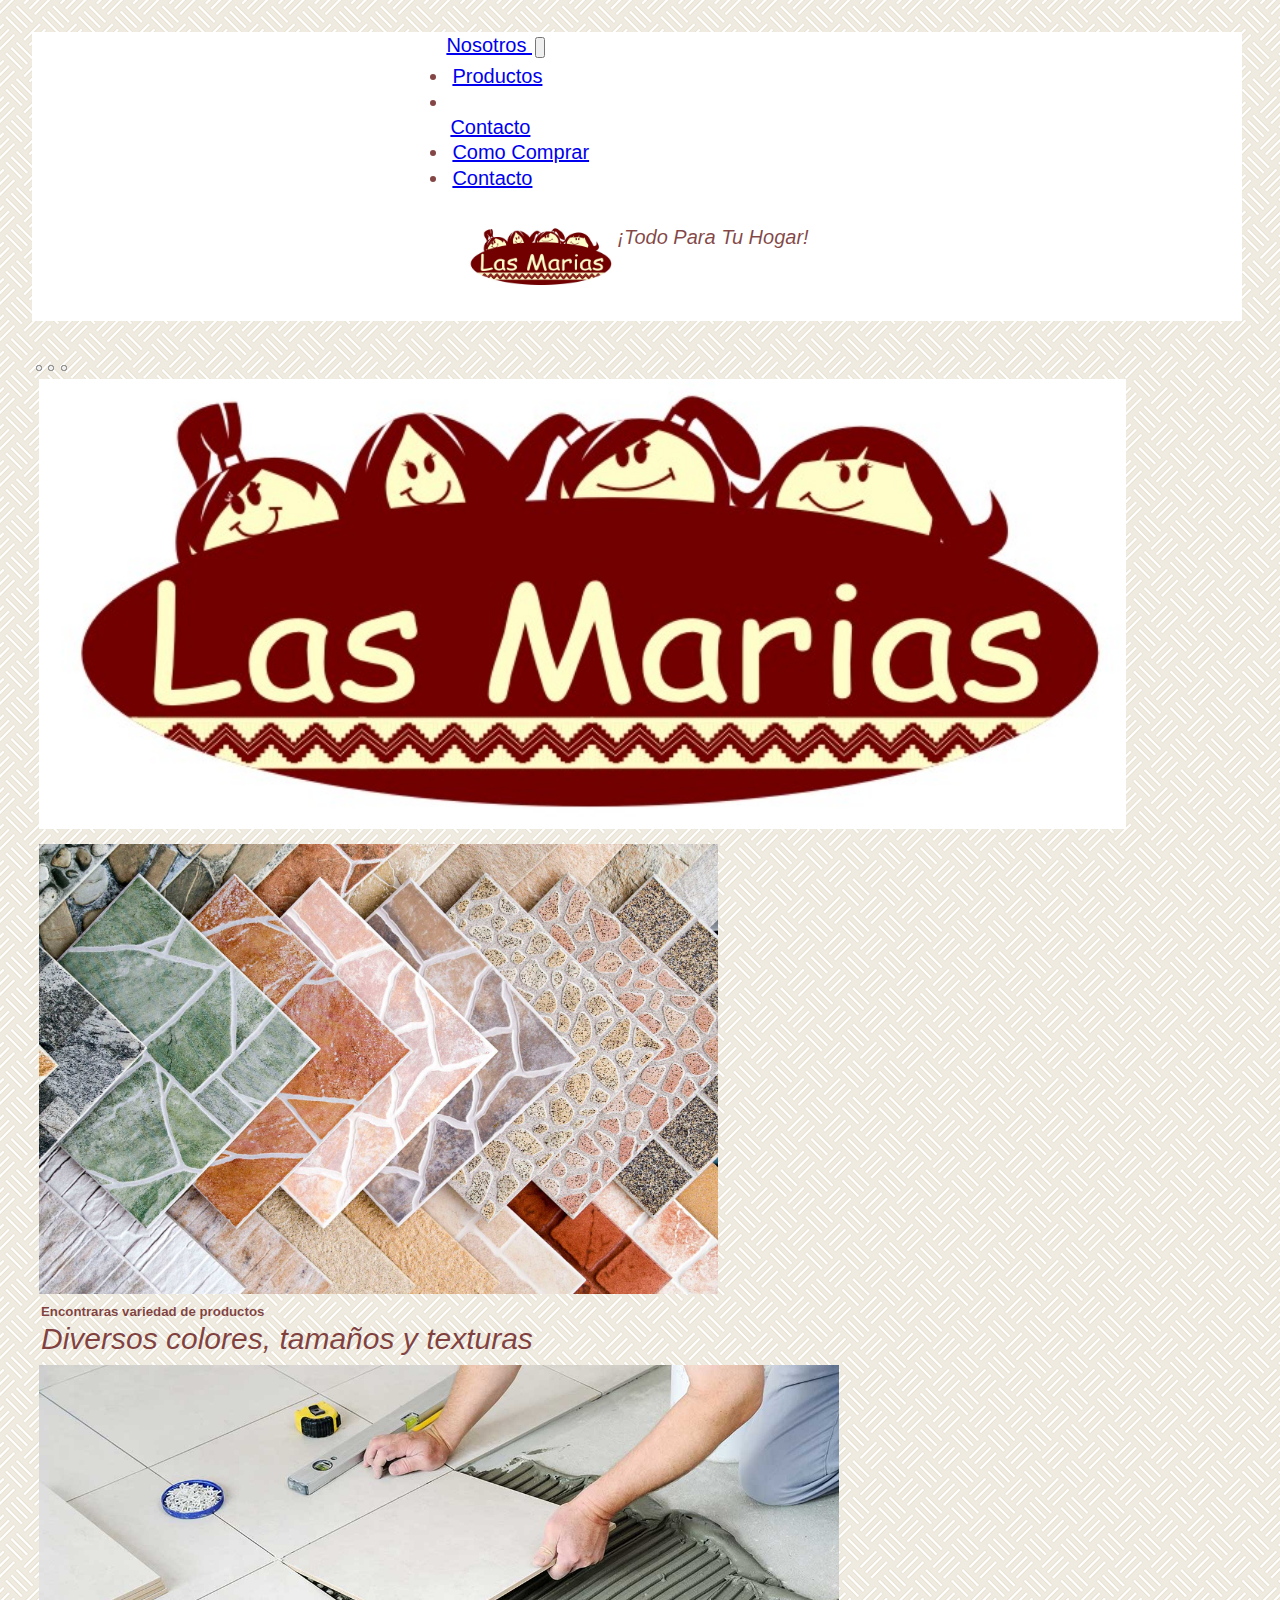
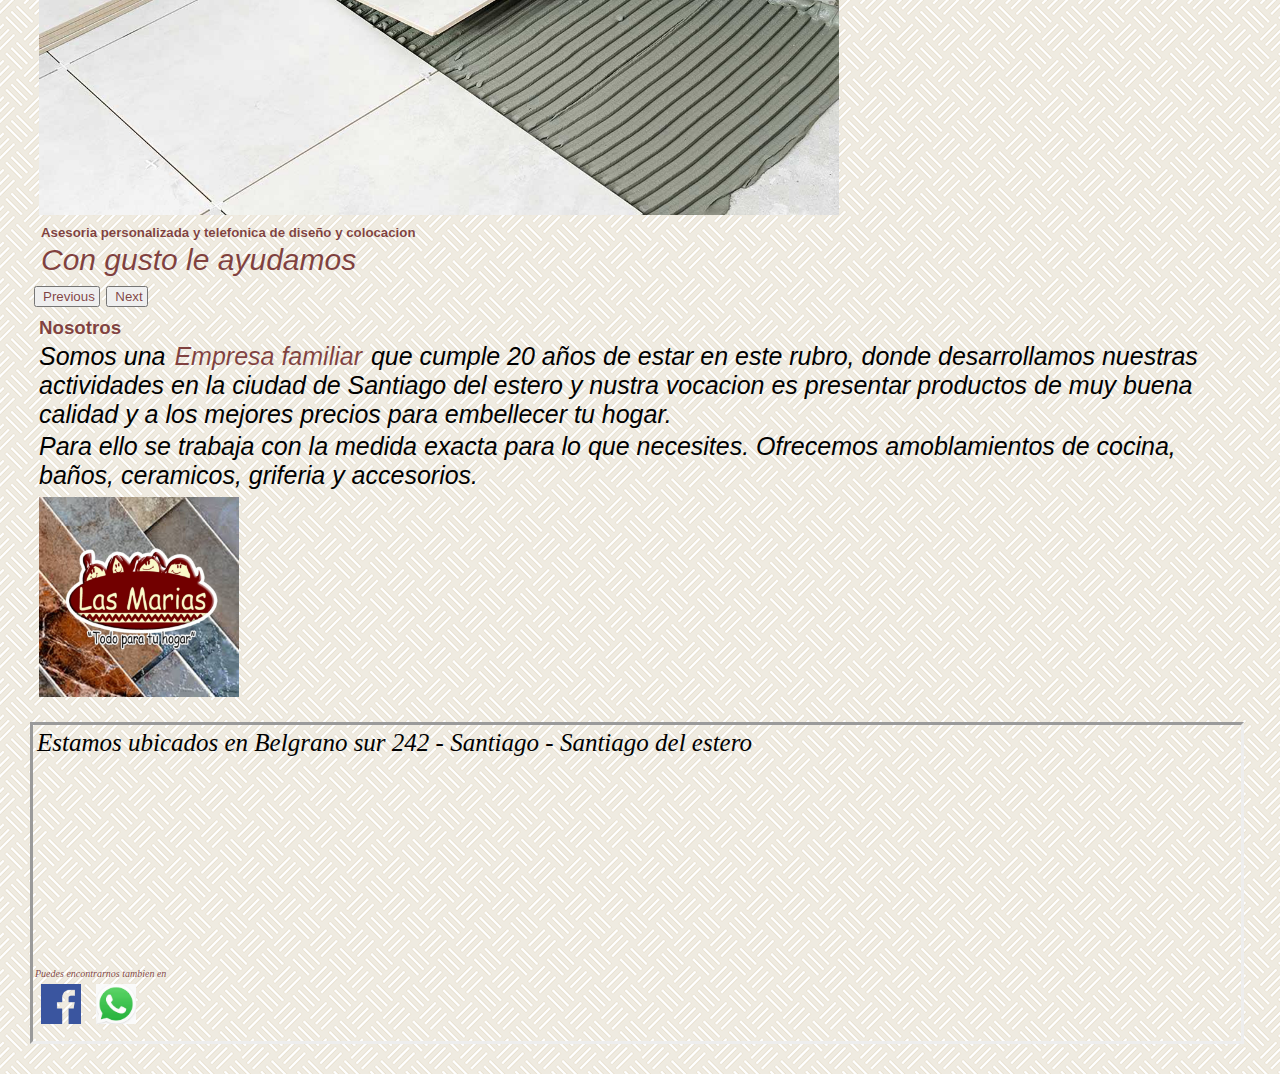
==== Pages/Index.html @ 339352e4 "actualizando datos" ====
<!DOCTYPE html>
<html lang="en">
<head>
    <meta charset="UTF-8">
    <meta http-equiv="X-UA-Compatible" content="IE=edge">
    <meta name="viewport" content="width=device-width, initial-scale=1.0"/>
    <title>Las Marias Amoblamientos</title>
    <link href="https://cdn.jsdelivr.net/npm/bootstrap@5.1.3/dist/css/bootstrap.min.css" rel="stylesheet" integrity="sha384-1BmE4kWBq78iYhFldvKuhfTAU6auU8tT94WrHftjDbrCEXSU1oBoqyl2QvZ6jIW3" crossorigin="anonymous">
    <link rel="stylesheet" href="main.css">

</head>
<body>
    
    <header >
        <nav class="navbar navbar-expand-lg navbar-light bg-light">
        <div class="container-fluid">
            <a class="navbar-brand" href="index.html">  Nosotros </a>
                <button class="navbar-toggler" type="button" data-bs-toggle="collapse"      data-bs-target="#navbarNavDropdown" aria-controls="navbarNavDropdown" aria-expanded="false"  aria-label="Toggle navigation">
                <span class="navbar-toggler-icon"></span></button>
         <div class="collapse navbar-collapse" id="navbarNavDropdown">
            <ul class="navbar-nav">
                
                <li class="nav-item"><a class="nav-link" href="productos.html"> Productos </a></li>
                <li class="nav-item"></li><a class="nav-link" href="contacto.html"> Contacto</a></li>
                <li class="nav-item"><a class="nav-link" href="comocomprar.html"> Como comprar</a> </li>
                <li class="nav-item"><a class="nav-link" href="contacto.html"> Contacto</a></li>
                
             </ul>
         </div>
         <div class="header">
            <p class="header-slogan"> ¡Todo para tu hogar!</p>
            <img class="header-logo" src="../Imagenes/Icono las marias.jpeg" alt="logo las marias" href="index.html"> 
        </div>
        </div>
    </nav>
    </header>
   
    <main>
        <div id="carouselExampleCaptions" class="carousel-slide" data-bs-ride="carousel">
            <div class="carousel-indicators">
              <button type="button" data-bs-target="#carouselExampleCaptions" data-bs-slide-to="0" class="active" aria-current="true" aria-label="Slide 1"></button>
              <button type="button" data-bs-target="#carouselExampleCaptions" data-bs-slide-to="1" aria-label="Slide 2"></button>
              <button type="button" data-bs-target="#carouselExampleCaptions" data-bs-slide-to="2" aria-label="Slide 3"></button>
            </div>
            <div class="carousel-inner">
              <div class="carousel-item active">
                <img src="../Imagenes/Icono las marias.jpeg" class="d-block w-100" alt="Logo de las Marias">
                <div class="carousel-caption d-none d-md-block">
                  
                </div>
              </div>
              <div class="carousel-item">
                <img src="../Imagenes/colores-ceramica.jpg" class="d-block w-100" alt="Variedad de productos">
                <div class="carousel-caption d-none-d md-block">
                  <h5>Encontraras variedad de productos</h5>
                  <p>Diversos colores, tamaños y texturas</p>
                </div>
              </div>
              <div class="carousel-item">
                <img src="../Imagenes/como-inst-baldosas.jpg" class="d-block w-100" alt="como instalar balsosas">
                <div class="carousel-caption d-none-d md-block">
                  <h5>Asesoria personalizada y telefonica de diseño y colocacion</h5>
                  <p>Con gusto le ayudamos</p>
                </div>
              </div>
            </div>
            <button class="carousel-control-prev" type="button" data-bs-target="#carouselExampleCaptions" data-bs-slide="prev">
              <span class="carousel-control-prev-icon" aria-hidden="true"></span>
              <span class="visually-hidden">Previous</span>
            </button>
            <button class="carousel-control-next" type="button" data-bs-target="#carouselExampleCaptions" data-bs-slide="next">
              <span class="carousel-control-next-icon" aria-hidden="true"></span>
              <span class="visually-hidden">Next</span>
            </button>
          </div>
        <section class="container">

        <div class="row">
            <div class="col-9">
                <h3 > Nosotros </h3>

                <p> Somos una <span> Empresa familiar </span>que cumple 20 años de estar en este rubro, donde desarrollamos nuestras actividades en la ciudad de Santiago del estero y nustra vocacion es presentar productos de muy buena calidad y a los mejores precios para embellecer tu hogar. </p>

                <p> Para ello se trabaja con la medida exacta para lo que necesites. Ofrecemos amoblamientos de cocina, baños, ceramicos, griferia y accesorios.  </p>
        
            </div> 

            <div class="col">
                <img class="image" src="../Imagenes/logo las marias.jpg">
            </div>
          </div>
          

    </section>

</main>


<footer>
    <div>
    <p> Estamos ubicados en Belgrano sur 242 - Santiago - Santiago del estero </p>

    <iframe class="geo" src="https://www.google.com/maps/embed?pb=!1m18!1m12!1m3!1d3529.7491837840403!2d-64.26531028526888!3d-27.786701436910494!2m3!1f0!2f0!3f0!3m2!1i1024!2i768!4f13.1!3m3!1m2!1s0x943b521381e7983d%3A0x7e107b12438d22d4!2sAv.%20Belgrano%20Sur%20242%2C%20G4200%20Santiago%20del%20Estero!5e0!3m2!1ses-419!2sar!4v1648425691589!5m2!1ses-419!2sar" width="600" height="450" style="border:0;" allowfullscreen="" loading="lazy" referrerpolicy="no-referrer-when-downgrade"></iframe>
    </div>
  
    <p> Puedes encontrarnos tambien en </p>
    <ul> 
     <li>   <a href="https://facebook.com/lasmarias.lasmarias.714" target="_blank">

        <img class="fb" src="../Imagenes/logofb.png" alt="Facebook"></a>
    </li>
    <li>
        <a href="https://wa.me/qr/JY436IAV5N2VB1" target="_blank" >  

        <img class="wp" src="../Imagenes/logowp.jpg"  alt="Whatsapp">
    </li>
    </ul>
</footer>
<script src="https://cdn.jsdelivr.net/npm/bootstrap@5.1.3/dist/js/bootstrap.bundle.min.js" integrity="sha384-ka7Sk0Gln4gmtz2MlQnikT1wXgYsOg+OMhuP+IlRH9sENBO0LRn5q+8nbTov4+1p" crossorigin="anonymous"></script>
</body>
</html>
---- Pages/main.css ----
* {
    margin: 1px;
    padding: 1px;
}

body { 
    background-image: url(../Imagenes/floor-tile.png);
    font-family: "Open Sans", Helvetica, sans-serif;
    color: rgba(92, 8, 8, 0.753);
    width: 95vw;

    display: grid;
    grid-template-areas: 
    "header"
    "nav" 
    "main"
    "footer";
    grid-gap: 1px;

}
header{
    grid-area: header;
}
.header{

    color: rgba(92, 8, 8, 0.753);
    font-style: italic;
    font-family: "Open Sans", Helvetica, sans-serif;
    padding: 2px;
    margin: 2px;
    display: flex;
    flex-direction: row-reverse;
    flex-wrap: nowrap;
    justify-content: flex-start;
}

.header-logo {
    width: 120px;
    height: auto;
    padding: 10px 0px;
    align-items: initial;
    
}
.header-slogan{
    align-items: initial;
    color: rgba(92, 8, 8, 0.753);
    font-size: 15px;
    padding: 10px 0px;
}

.navbar{
    display: flex;
    flex-direction: row;
    flex-direction: start;
    justify-content: space-evenly;
    text-transform: capitalize;
    text-decoration: none;
    color: rgba(92, 8, 8, 0.753);
    background-color: white;
    text-align: start;
    grid-area: nav;
}
.nav-item{
    
}
.menu li{
    padding: 0px;
    margin: 0px;
    font-size: 11px;
    
}
.menu ul{ 
    margin: 0px;
}
main{ 
    grid-area: main;
    margin: 1px;
    padding: 1px;
}
.carousel-slide img{
    height: 450px;

}

.carousel-caption p{
    font-size: 30px;
    color:rgba(92, 8, 8, 0.753)

}
.carousel-caption h5{
    color: rgba(92, 8, 8, 0.753);
}

.hist{
    font-style: italic;
    font-family: 'Anek Tamil', sans-serif;  
    display: flex;
    flex-direction: column; 
    flex-wrap: wrap;
    padding: 0px;
    background-color: beige;
    
}

.hist-1 {
    display: flex;
    flex-direction: column;
    position: left;
    font-size: 10px;

}

.nov .prom {
    border: solid;
    color: rgba(92, 8, 8, 0.753);
    background-color: beige;
    font-size: 10px;

}

span {
    color: rgba(92, 8, 8, 0.753);
}


.image {
    width: 100px;
    position: left;

}
div p {
    color: black; 
    font-style: italic;
    font-size: 12px;
    
}

footer{
    padding: 0px;
    border: inset;
    color: black;
    font-style: italic;
    font-family: Cambria, Cochin, Georgia, Times, 'Times New Roman', serif;
    font-size: 10px;
    color:rgba(92, 8, 8, 0.753);
    background-image: url(../Imagenes/floor-tile.png);
    grid-area: footer;
}
footer li{
    display: inline;
}
.geo {
    width: 280px;
    height: 100px;
}

.fb{ 
    width: 20px;
    height: 20px;
}

.wp{
    width: 20px;
    height: 20px;
}

#producto img {
    width: 80px;
    height: 80px;
}

#producto div{
    display: inline-block;
    order: initial;
    padding: 0 20px;
    background-color: beige;
}

.p1 .p2 .p3 {
    display: flex;
    flex-direction: row;
    flex-wrap: wrap;
    justify-content: space-between;

}
 .contenedor {
    display: flex;
    flex-direction: column;
    flex-wrap: wrap;
    background-color: beige;
    color: black;
}

.video{
    width: 250px;
    height: auto;
}
.como {
    color: rgba(92, 8, 8, 0.753);
    font-style: italic;
    font-family: Cambria, Cochin, Georgia, Times, 'Times New Roman', serif;
    font-size: 15px;
}
.orden{
    color: black;
    font-style: italic;
    font-family: Cambria, Cochin, Georgia, Times, 'Times New Roman', serif;
    font-size: 12px;
}

.contact-form{
    background-color: beige;
    width: 600px;
    height: 300px;
    font-size: 11px;
    display: flex;
    flex-direction: column;
    flex-wrap: nowrap;
    justify-content: space-between;
    padding: 70px 100px;

}
.enviar {
    width: 100px;
}

@media screen and (min-width:768px) {

    body {  
        display: grid;
    grid-template-areas: 
    "header"
    "nav"
    "main"
    "footer";
    grid-gap: 10px;
    margin: 10px 10px;
    padding: 1px 1px;
    }
    
    
    .header-logo {
        width: 200px;
        height: auto;
        
        
    }
    .header-slogan{
        font-size: 30px;
    }
    .menu li{
        font-size: 20px;
    }

    .geo {
        width: 350px;
        height: 120px;
    }
    
    .fb{ 
        width: 30px;
        height: 30px;
    }
    
    .wp{
        width: 30px;
        height: 30px;
    }
    .hist{
        display: grid;
        grid-template-areas: 
        "hist-1 hist-2";
    }
    .hist-1 {
        display: flex;
        flex-direction: column;
        justify-content: right;
        grid-area: hist-1;
        font-size: 18px;
    }
    
    .hist-2 {
        grid-area: hist-2;
        justify-content: center;
        }
    .image{
            width: 130px;
        }
    
    .nov .prom {
        border: solid;
        color: rgba(92, 8, 8, 0.753);
        background-color: beige;
        font-size: 10px;
    
    }
    
    div p {
        color: black; 
        font-style: italic;
        font-size: 18px;
        
    }

    #producto img {
        width: 100px;
        height: 100px;
    }

    .contenedor {
        display: grid;
        grid-template-areas: 
        "como como"
        "orden video";
        
    }
    
    .video{
        width: 350px;
        height: 270px;
        grid-area: video;
    }
    .como {
        font-size: 22px;
        grid-area: como;
    }
    .orden{
        grid-area: orden;
        font-size: 20px;
    }

}
@media screen and (min-width:1024px) {
    
    body {  
        display: grid;
    grid-template-areas: 
    "header"
    "nav"
    "main"
    "footer";
    grid-gap: 10px;
    margin: 25px 25px;
    padding: 2px 2px;
    }
    .header{    
        padding: 10px;
        margin: 10px;
     
    }
    
    .header-logo {
        width: 150px;
        height: auto;
        align-items: initial;
        
    }
    .header-slogan{
     
        font-size: 20px;
    }
    .navbar{
        font-size: 20px;
        padding: 0px 5px;
        transition: all .3seg ease-in-out;
    }
    .navbar:hover {
        font-size: 25px;
        color: black;    
        
    }
   
    .hist-1{
        font-size: 25px;
    }
    .geo {
        width: 420px;
        height: 200px;
    }
    
    .fb{ 
        width: 40px;
        height: 40px;
    }
    
    .wp{
        width: 40px;
        height: 40px;
    }
    div p {
        font-size: 25px;

    }
    
    .image{
        width: 200px;
    }
    .card img {
        width: 400px;
        height: 400px;
    }

    .video{
        width: 400px;
        height: 300px;
        grid-area: video;
    }
    .como {
        font-size: 22px;
        grid-area: como;
    }
    .orden{
        grid-area: orden;
        font-size: 20px;
    }
    
}
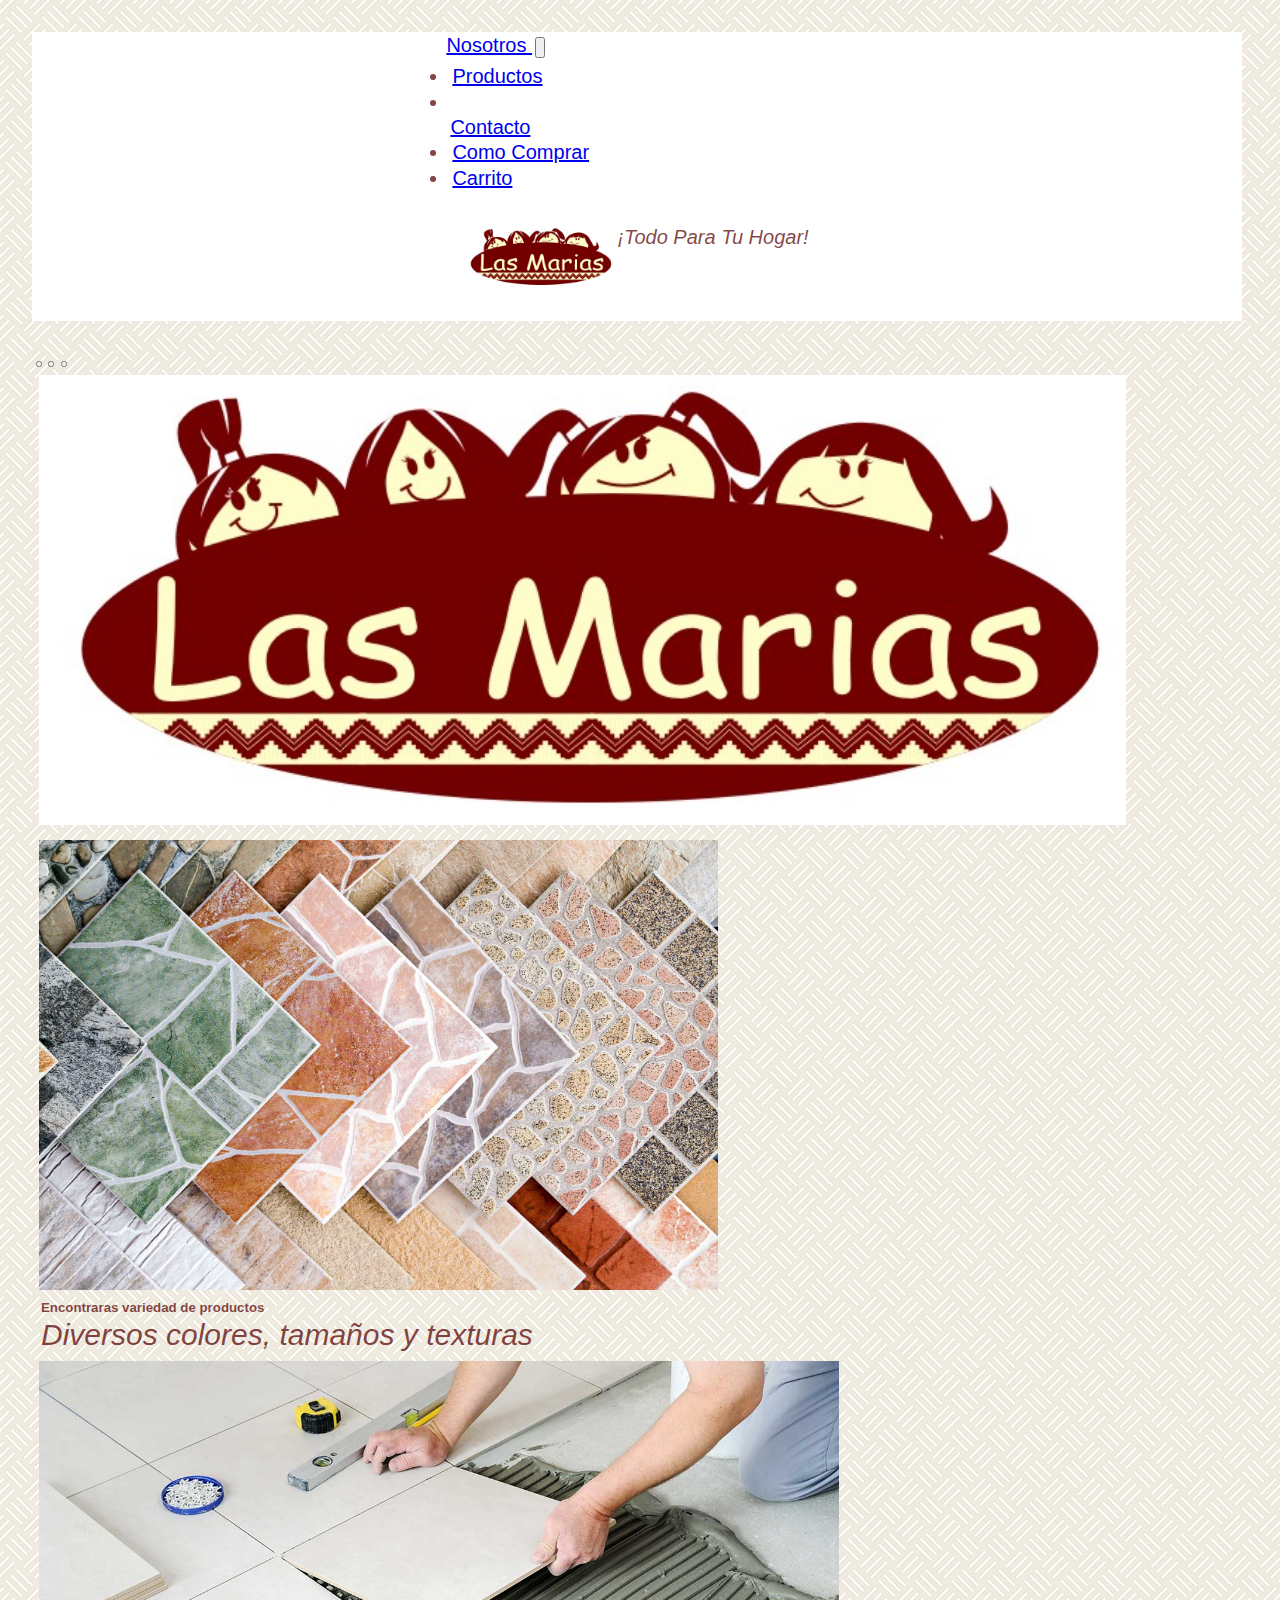
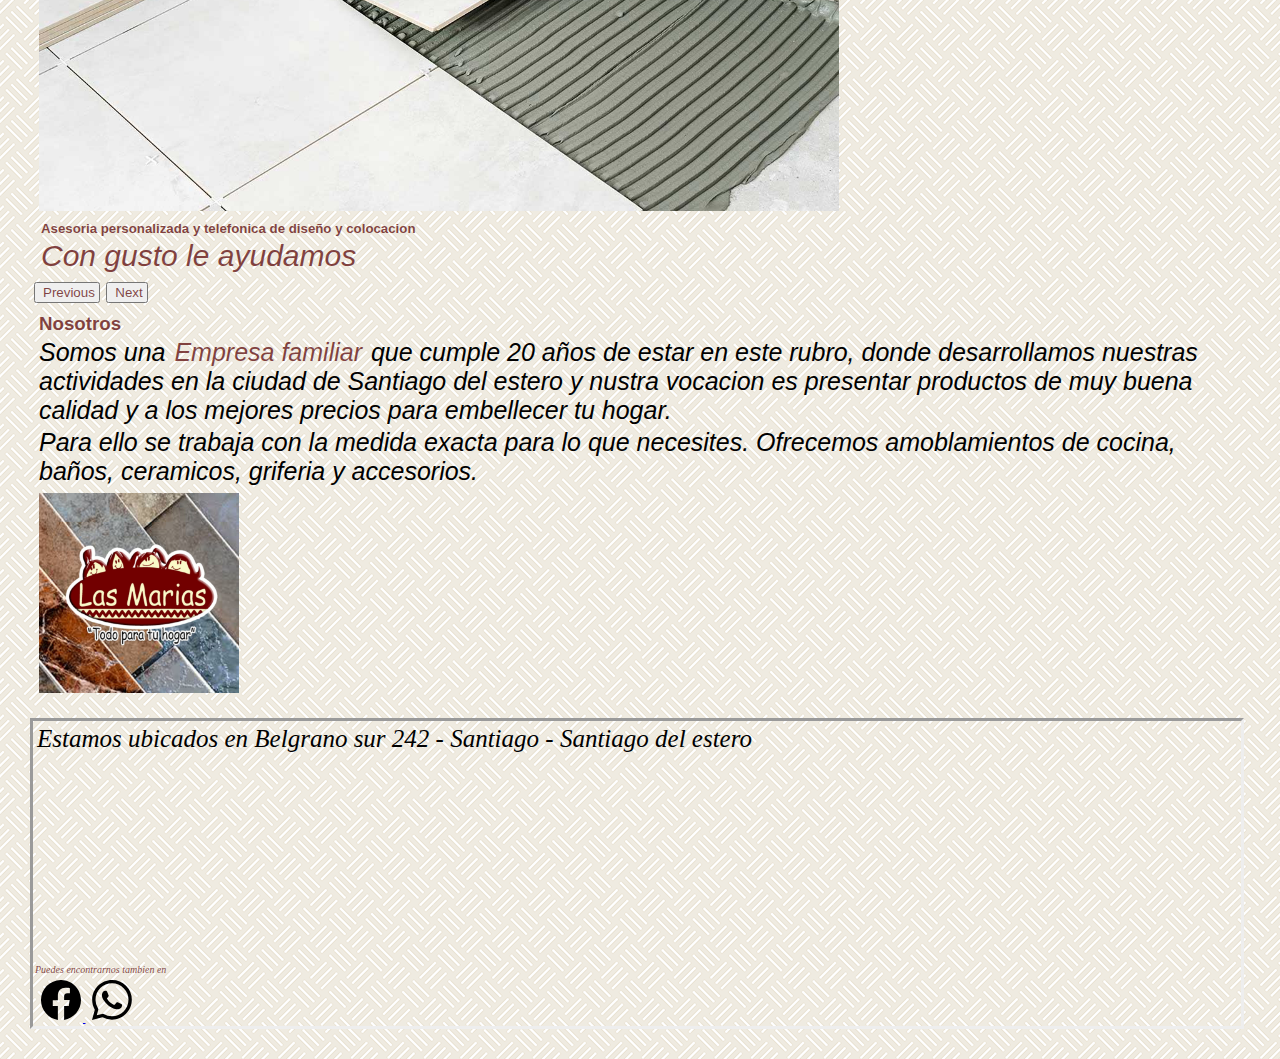
==== commit ef383b45: "ultimando detalles" ====
--- a/Pages/Index.html
+++ b/Pages/Index.html
@@ -23,7 +23,7 @@
                 <li class="nav-item"><a class="nav-link" href="productos.html"> Productos </a></li>
                 <li class="nav-item"></li><a class="nav-link" href="contacto.html"> Contacto</a></li>
                 <li class="nav-item"><a class="nav-link" href="comocomprar.html"> Como comprar</a> </li>
-                <li class="nav-item"><a class="nav-link" href="contacto.html"> Contacto</a></li>
+                <li class="nav-item"><a class="nav-link" href="carrito.html"> Carrito</a></li>
                 
              </ul>
          </div>
@@ -105,15 +105,16 @@
   
     <p> Puedes encontrarnos tambien en </p>
     <ul> 
-     <li>   <a href="https://facebook.com/lasmarias.lasmarias.714" target="_blank">
+     <li>   
+      <a href="https://facebook.com/lasmarias.lasmarias.714" target="_blank">
+        <img class="fb" src="../bootstrap-icons-1.8.1/facebook.svg" alt="Facebook">
 
-        <img class="fb" src="../Imagenes/logofb.png" alt="Facebook"></a>
-    </li>
-    <li>
-        <a href="https://wa.me/qr/JY436IAV5N2VB1" target="_blank" >  
+      </a>
+      <a href="https://wa.me/qr/JY436IAV5N2VB1" target="_blank" >  
 
-        <img class="wp" src="../Imagenes/logowp.jpg"  alt="Whatsapp">
-    </li>
+        <img class="wp" src="../bootstrap-icons-1.8.1/whatsapp.svg"  alt="Whatsapp">
+      </a> 
+     </li>
     </ul>
 </footer>
 <script src="https://cdn.jsdelivr.net/npm/bootstrap@5.1.3/dist/js/bootstrap.bundle.min.js" integrity="sha384-ka7Sk0Gln4gmtz2MlQnikT1wXgYsOg+OMhuP+IlRH9sENBO0LRn5q+8nbTov4+1p" crossorigin="anonymous"></script>
--- a/Pages/main.css
+++ b/Pages/main.css
@@ -11,8 +11,7 @@
 
     display: grid;
     grid-template-areas: 
-    "header"
-    "nav" 
+    "header" 
     "main"
     "footer";
     grid-gap: 1px;
@@ -35,7 +34,7 @@
 }
 
 .header-logo {
-    width: 120px;
+    width: 75px;
     height: auto;
     padding: 10px 0px;
     align-items: initial;
@@ -58,32 +57,22 @@
     color: rgba(92, 8, 8, 0.753);
     background-color: white;
     text-align: start;
-    grid-area: nav;
-}
-.nav-item{
-    
-}
-.menu li{
-    padding: 0px;
-    margin: 0px;
-    font-size: 11px;
-    
-}
-.menu ul{ 
-    margin: 0px;
-}
+    font-size: 13px;
+}
+
+
 main{ 
     grid-area: main;
     margin: 1px;
     padding: 1px;
 }
 .carousel-slide img{
-    height: 450px;
+    height: 100px;
 
 }
 
 .carousel-caption p{
-    font-size: 30px;
+    font-size: 10px;
     color:rgba(92, 8, 8, 0.753)
 
 }
@@ -131,8 +120,22 @@
 div p {
     color: black; 
     font-style: italic;
-    font-size: 12px;
-    
+    font-size: 10px;
+    
+}
+
+.carousel-slide img{
+    height: 200px;
+
+}
+
+.carousel-caption p{
+    font-size: 15px;
+    color:rgba(92, 8, 8, 0.753)
+
+}
+.carousel-caption h5{
+    color: rgba(92, 8, 8, 0.753);
 }
 
 footer{
@@ -163,34 +166,46 @@
     width: 20px;
     height: 20px;
 }
-
-#producto img {
-    width: 80px;
-    height: 80px;
-}
-
-#producto div{
-    display: inline-block;
-    order: initial;
-    padding: 0 20px;
-    background-color: beige;
-}
-
-.p1 .p2 .p3 {
+.card-father{
     display: flex;
     flex-direction: row;
     flex-wrap: wrap;
     justify-content: space-between;
-
-}
- .contenedor {
+}
+.card {
+    background-color: beige;
+    width: 7rem;
+    height: auto;
+
+}
+.card-img-top{
+    width: 6rem;
+    height: 6rem;
+   
+}
+.card-body{
+    width: 6rem;
+    height: auto;
+
+}
+.card-body h5{
+    font-size: 10px ;
+}
+.card-body p{
+    font-size: 9px;
+}
+.btn{
+    font-size: 10px;
+}
+
+
+.contenedor {
     display: flex;
     flex-direction: column;
     flex-wrap: wrap;
     background-color: beige;
     color: black;
 }
-
 .video{
     width: 250px;
     height: auto;
@@ -207,17 +222,17 @@
     font-family: Cambria, Cochin, Georgia, Times, 'Times New Roman', serif;
     font-size: 12px;
 }
-
+.contact{
+    height: 300px;
+    width: 200px;
+}
 .contact-form{
     background-color: beige;
-    width: 600px;
-    height: 300px;
     font-size: 11px;
     display: flex;
     flex-direction: column;
     flex-wrap: nowrap;
     justify-content: space-between;
-    padding: 70px 100px;
 
 }
 .enviar {
@@ -230,7 +245,6 @@
         display: grid;
     grid-template-areas: 
     "header"
-    "nav"
     "main"
     "footer";
     grid-gap: 10px;
@@ -239,17 +253,31 @@
     }
     
     
+    .header{    
+        padding: 5px;
+        margin: 5px;
+     
+    }
+    
     .header-logo {
-        width: 200px;
+        width: 100px;
         height: auto;
+        align-items: initial;
         
+    }
+    .header-slogan{
+     
+        font-size: 15px;
+    }
+    .navbar{
+        font-size: 15px;
+        padding: 0px 5px;
+        transition: all .3seg ease-in-out;
+    }
+    .navbar:hover {
+        font-size: 20px;
+        color: black;    
         
-    }
-    .header-slogan{
-        font-size: 30px;
-    }
-    .menu li{
-        font-size: 20px;
     }
 
     .geo {
@@ -301,11 +329,39 @@
         font-size: 18px;
         
     }
-
-    #producto img {
-        width: 100px;
-        height: 100px;
-    }
+    .card {
+        background-color: beige;
+        width: 10rem;
+        height: auto;
+    
+    }
+    .card-img-top{
+        width: 9rem;
+        height: 9rem;
+       
+    }
+    .card-body{
+        width: 9rem;
+        height: auto;
+    
+    }
+    .card-body h5{
+        font-size: 17px ;
+    }
+    .card-body p{
+        font-size: 15px;
+    }
+    .btn{
+        font-size: 17px;
+    }
+
+    .contact{
+        height: 450px;
+        width: 300px;
+    }
+    .contact-form{
+        background-color: beige;
+        font-size: 17px;
 
     .contenedor {
         display: grid;
@@ -359,6 +415,19 @@
      
         font-size: 20px;
     }
+    .carousel-slide img{
+        height: 450px;
+    
+    }
+    
+    .carousel-caption p{
+        font-size: 30px;
+        color:rgba(92, 8, 8, 0.753)
+    
+    }
+    .carousel-caption h5{
+        color: rgba(92, 8, 8, 0.753);
+    }
     .navbar{
         font-size: 20px;
         padding: 0px 5px;
@@ -395,11 +464,30 @@
     .image{
         width: 200px;
     }
-    .card img {
-        width: 400px;
-        height: 400px;
-    }
-
+    .card {
+        width: 20rem;
+        height: auto;
+    
+    }
+    .card-img-top{
+        width: 13rem;
+        height: 12rem;
+       
+    }
+    .card-body{
+        width: 12rem;
+        height: auto;
+    
+    }
+    .card-body h5{
+        font-size: 22px ;
+    }
+    .card-body p{
+        font-size: 20px;
+    }
+    .btn{
+        font-size: 22px;
+    }
     .video{
         width: 400px;
         height: 300px;
